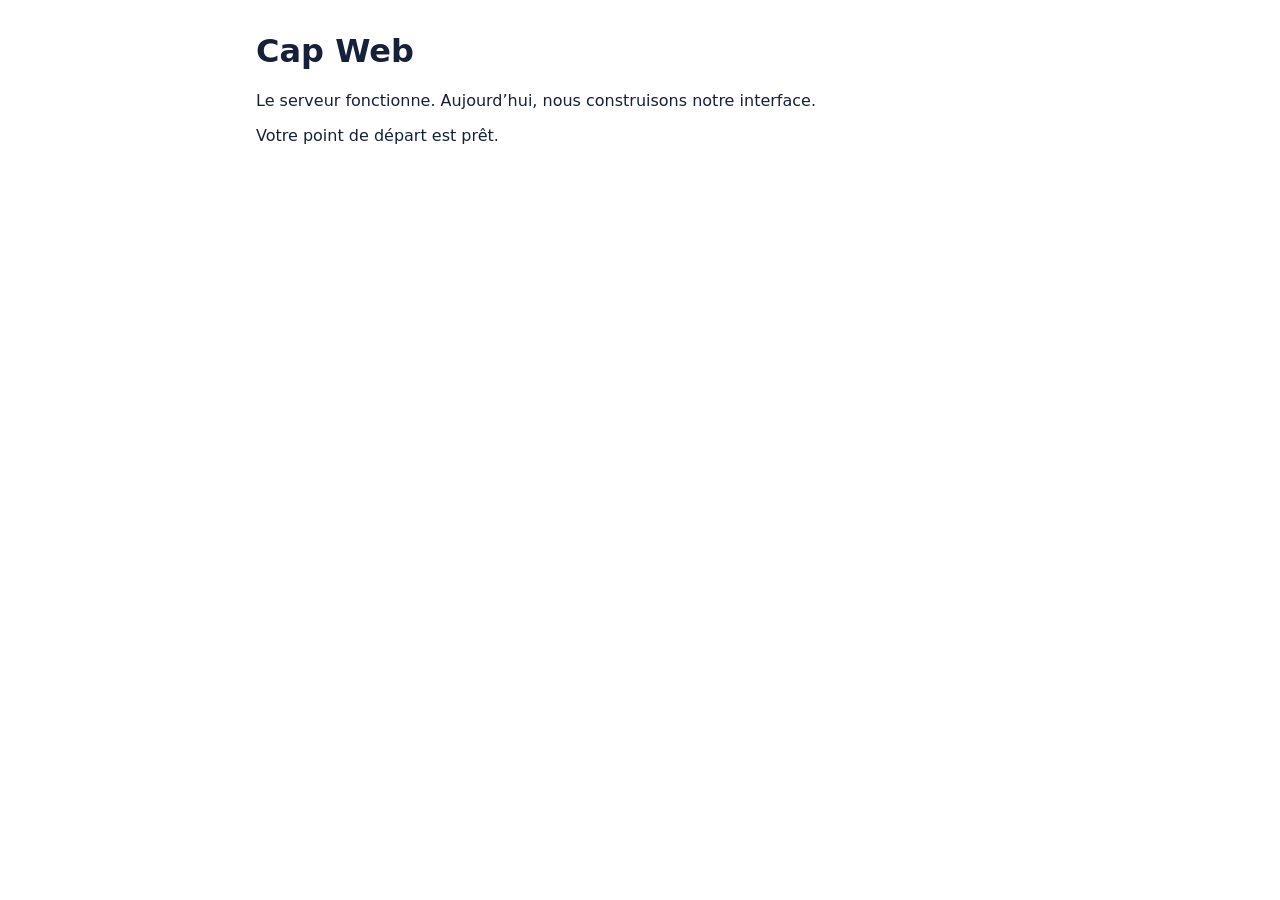
==== atelier/public/index.html @ 5be5cea7 "feat(global): init" ====
<!doctype html>
<html lang="fr">
<head>
  <meta charset="utf-8">
  <meta name="viewport" content="width=device-width, initial-scale=1">
  <title>Cap Web — départ</title>
  <link rel="stylesheet" href="./styles.css">
</head>
<body>
  <main>
    <h1>Cap Web</h1>
    <p>Le serveur fonctionne. Aujourd’hui, nous construisons notre interface.</p>
    <p id="status" role="status"></p>
  </main>
  <script type="module" src="./js/app.js"></script>
</body>
</html>
---- atelier/public/styles.css ----
body { font-family: system-ui, sans-serif; margin: 2rem; color: #15213a; background: white; }
main { max-width: 48rem; margin-inline: auto; }
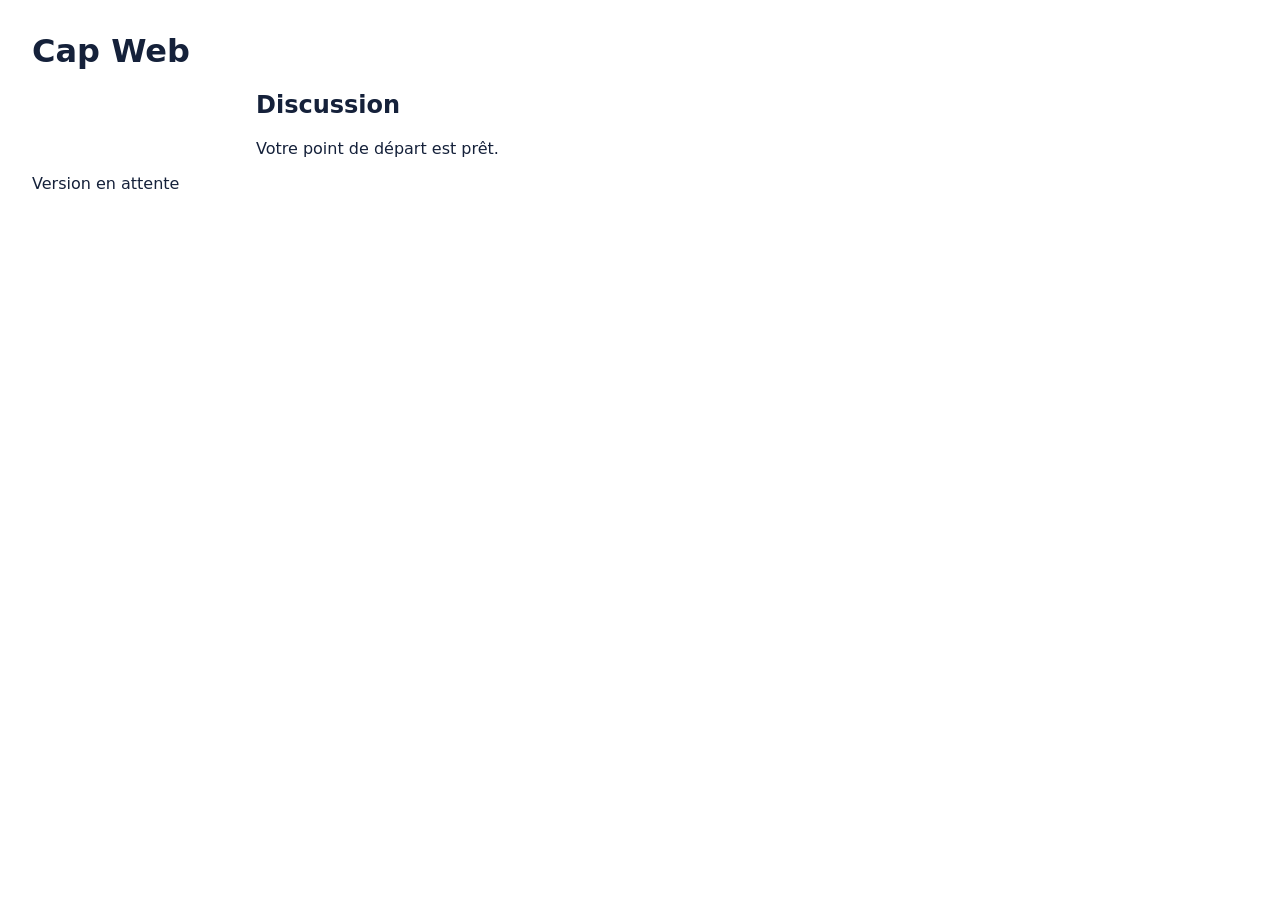
==== commit 7c5a6b2c: "feat(atelier): tp02-html" ====
--- a/atelier/public/index.html
+++ b/atelier/public/index.html
@@ -1,17 +1,25 @@
 <!doctype html>
 <html lang="fr">
-<head>
-  <meta charset="utf-8">
-  <meta name="viewport" content="width=device-width, initial-scale=1">
-  <title>Cap Web — départ</title>
-  <link rel="stylesheet" href="./styles.css">
-</head>
-<body>
-  <main>
-    <h1>Cap Web</h1>
-    <p>Le serveur fonctionne. Aujourd’hui, nous construisons notre interface.</p>
-    <p id="status" role="status"></p>
-  </main>
-  <script type="module" src="./js/app.js"></script>
-</body>
+  <head>
+    <meta charset="utf-8">
+    <meta name="viewport" content="width=device-width, initial-scale=1">
+    <title>Cap Web — départ</title>
+    <link rel="stylesheet" href="./styles.css">
+  </head>
+  <body>
+    <header>
+      <h1>Cap Web</h1>
+    </header>
+    <main>
+      <section aria-labelledby="titre-chat">
+        <h2 id="titre-chat">Discussion</h2>
+        <ul id="messages" aria-label="Messages" aria-live="polite"></ul>
+      </section>
+      <p id="status" role="status"></p>
+    </main>
+    <footer>
+      <span id="version">Version en attente</span>
+    </footer>
+    <script type="module" src="./js/app.js"></script>
+  </body>
 </html>
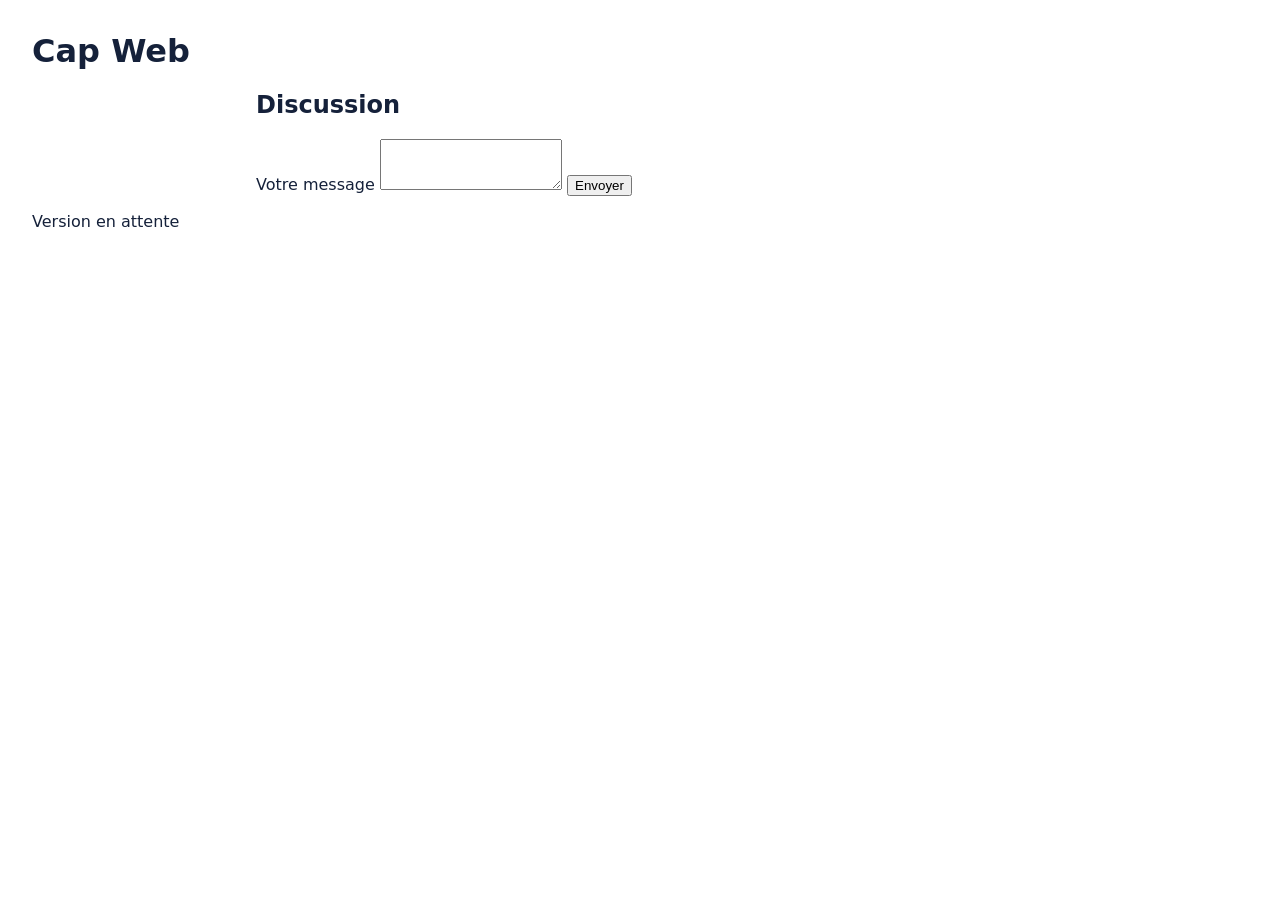
==== commit dc7f2edc: "feat(atelier): tp03-formulaire" ====
--- a/atelier/public/index.html
+++ b/atelier/public/index.html
@@ -14,6 +14,11 @@
       <section aria-labelledby="titre-chat">
         <h2 id="titre-chat">Discussion</h2>
         <ul id="messages" aria-label="Messages" aria-live="polite"></ul>
+        <form id="chat-form">
+          <label for="message">Votre message</label>
+          <textarea id="message" name="message" rows="3" required maxlength="280"></textarea>
+          <button type="submit">Envoyer</button>
+        </form>
       </section>
       <p id="status" role="status"></p>
     </main>
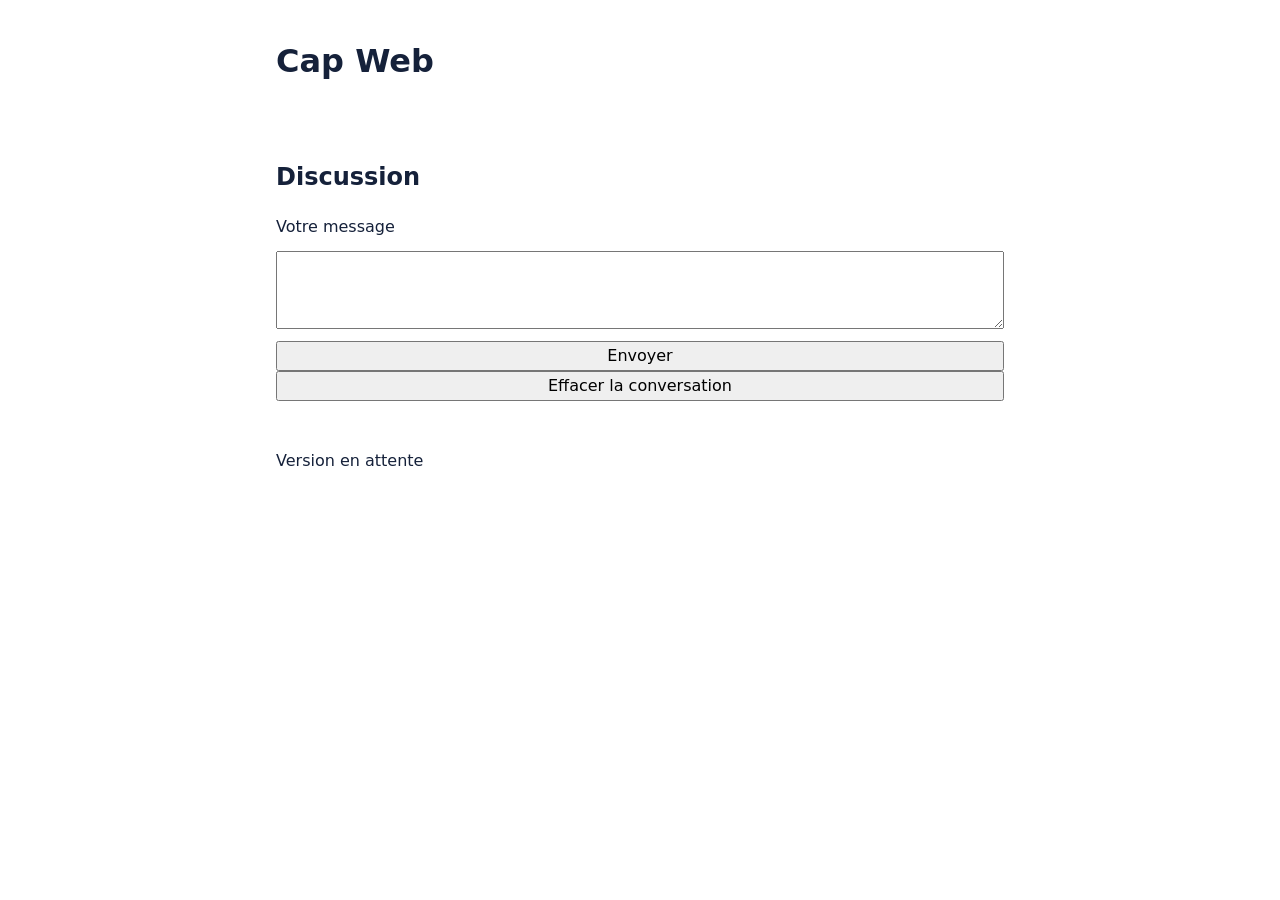
==== commit 41c1104f: "feat(atelier): tp10-memoire" ====
--- a/atelier/public/index.html
+++ b/atelier/public/index.html
@@ -19,6 +19,7 @@
           <textarea id="message" name="message" rows="3" required maxlength="280"></textarea>
           <button type="submit">Envoyer</button>
         </form>
+        <button type="button" id="effacer">Effacer la conversation</button>
       </section>
       <p id="status" role="status"></p>
     </main>
--- a/atelier/public/styles.css
+++ b/atelier/public/styles.css
@@ -1,2 +1,42 @@
-body { font-family: system-ui, sans-serif; margin: 2rem; color: #15213a; background: white; }
-main { max-width: 48rem; margin-inline: auto; }
+* {
+	box-sizing: border-box;
+}
+
+body {
+	margin: 0;
+	font-family: system-ui, sans-serif;
+	line-height: 1.5;
+	color: #15213a;
+}
+
+header,
+main,
+footer {
+	width: 100%;
+	max-width: 760px;
+	margin-inline: auto;
+	padding-inline: 1rem;
+	padding-block: 1rem;
+}
+
+#messages {
+	overflow-wrap: anywhere;
+}
+
+#chat-form {
+	display: flex;
+	flex-direction: column;
+	gap: 0.75rem;
+	margin-block-start: 1rem;
+}
+
+textarea,
+button {
+	width: 100%;
+	font: inherit;
+}
+
+:focus-visible {
+	outline: 3px solid #1a56db;
+	outline-offset: 3px;
+}
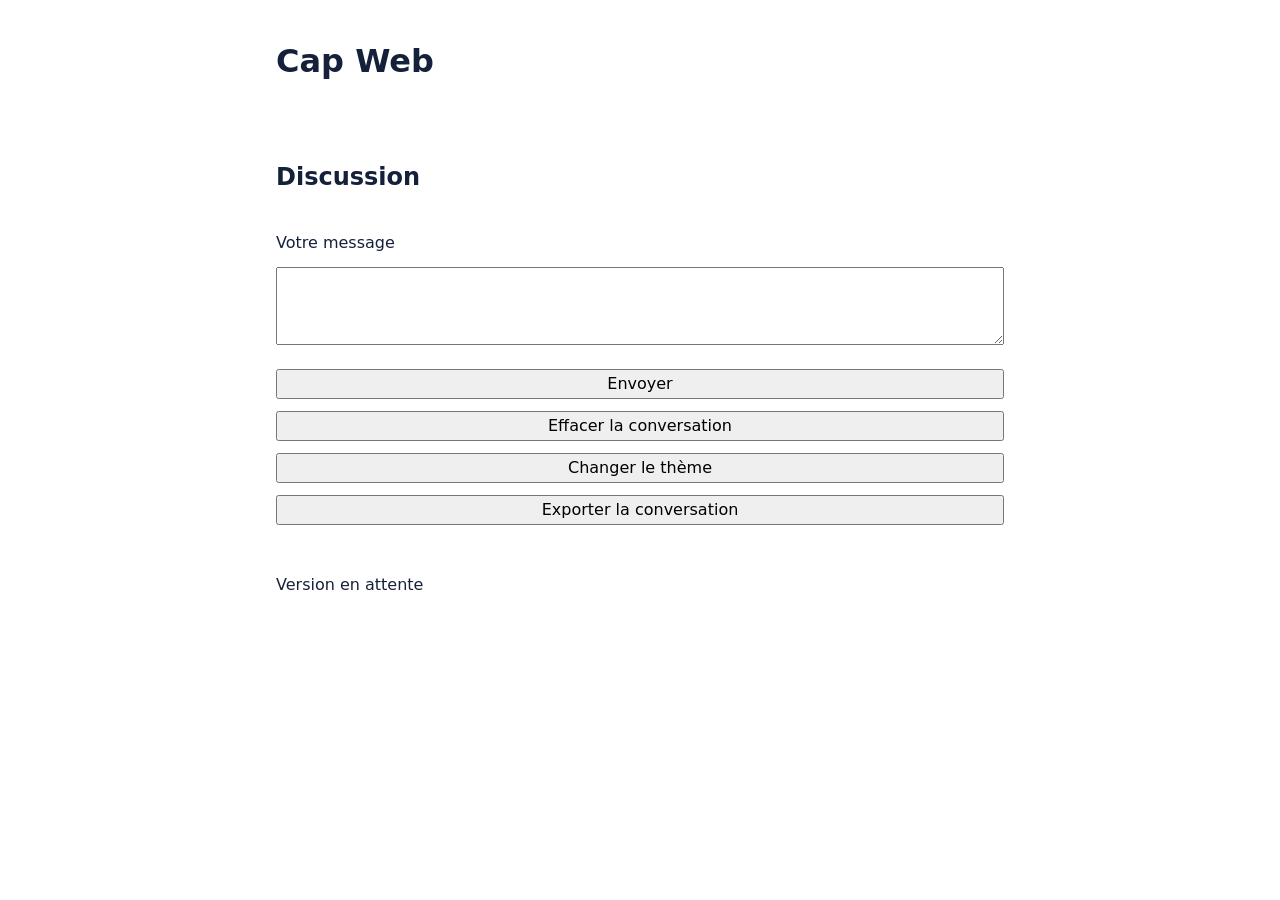
==== commit 41d6a66e: "feat(atelier): tp13-defis" ====
--- a/atelier/public/index.html
+++ b/atelier/public/index.html
@@ -20,6 +20,8 @@
           <button type="submit">Envoyer</button>
         </form>
         <button type="button" id="effacer">Effacer la conversation</button>
+        <button type="button" id="theme">Changer le thème</button>
+        <button type="button" id="exporter">Exporter la conversation</button>
       </section>
       <p id="status" role="status"></p>
     </main>
--- a/atelier/public/styles.css
+++ b/atelier/public/styles.css
@@ -7,6 +7,7 @@
 	font-family: system-ui, sans-serif;
 	line-height: 1.5;
 	color: #15213a;
+	background: #ffffff;
 }
 
 header,
@@ -20,7 +21,29 @@
 }
 
 #messages {
+	display: flex;
+	flex-direction: column;
+	gap: 0.5rem;
+	padding: 0;
+	list-style: none;
 	overflow-wrap: anywhere;
+}
+
+#messages li {
+	max-width: 80%;
+	padding: 0.75rem;
+	border: 1px solid #d8dee9;
+	border-radius: 8px;
+	background: #f4f6f8;
+}
+
+#messages li[data-role="user"] {
+	align-self: flex-end;
+	background: #e6f0ff;
+}
+
+#messages li[data-role="assistant"] {
+	align-self: flex-start;
 }
 
 #chat-form {
@@ -36,7 +59,45 @@
 	font: inherit;
 }
 
+button {
+	margin-block-start: 0.75rem;
+}
+
+button:disabled {
+	opacity: 0.65;
+}
+
 :focus-visible {
 	outline: 3px solid #1a56db;
 	outline-offset: 3px;
 }
+
+@media (prefers-color-scheme: dark) {
+	body:not([data-theme="light"]) {
+		color: #f4f7fb;
+		background: #111827;
+	}
+
+	body:not([data-theme="light"]) #messages li {
+		border-color: #4b5563;
+		background: #1f2937;
+	}
+
+	body:not([data-theme="light"]) #messages li[data-role="user"] {
+		background: #164e63;
+	}
+}
+
+body[data-theme="dark"] {
+	color: #f4f7fb;
+	background: #111827;
+}
+
+body[data-theme="dark"] #messages li {
+	border-color: #4b5563;
+	background: #1f2937;
+}
+
+body[data-theme="dark"] #messages li[data-role="user"] {
+	background: #164e63;
+}
